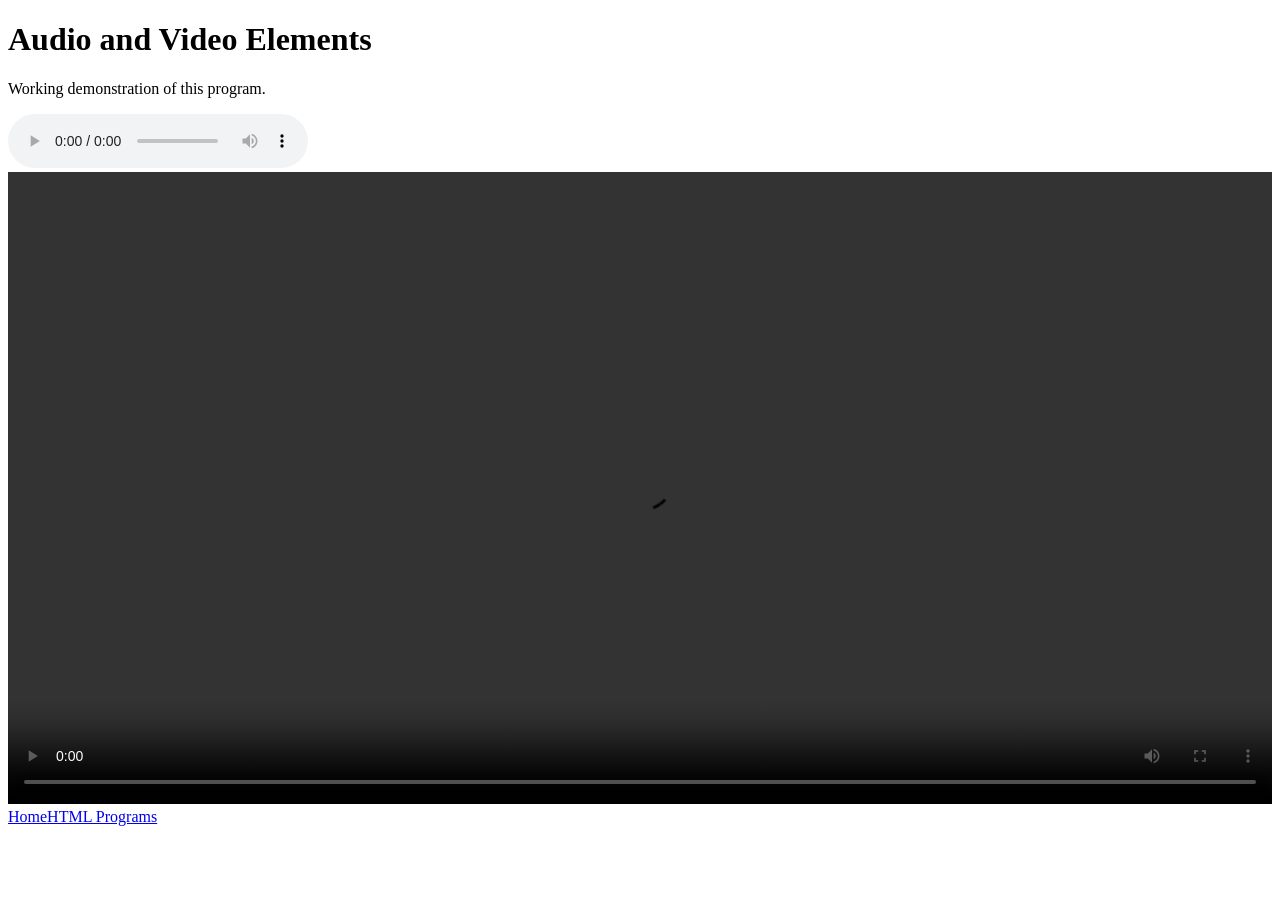
==== html/html-06-audio-and-video-elements.html @ 183fc896 "Add files via upload" ====
<!doctype html>
<html lang="en">
  <head>
    <meta charset="UTF-8" />
    <meta name="viewport" content="width=device-width, initial-scale=1" />
    <title>Audio and Video Elements</title>
    <link rel="stylesheet" href="../assets/style.css" />
  </head>
  <body>
    <div class="wrap">
      <h1>Audio and Video Elements</h1>
      <p class="d">Working demonstration of this program.</p>
      <audio
        controls
        src="../html/images/Vizhi_Veekura_-_BestTamilan.mp3"
      ></audio
      ><video
        controls
        width="100%"
        src="../html/images/__SaiAbhyankkar_-_Vizhi_Veekura__Music_Video___Saanve_Megghana__Sai_Smriti_Adesh__Thejo__Think_Indie.mp4"
      ></video>
      <nav>
        <a class="btn" href="../index.html">Home</a
        ><a class="btn" href="index.html">HTML Programs</a>
      </nav>
    </div>
  </body>
</html>
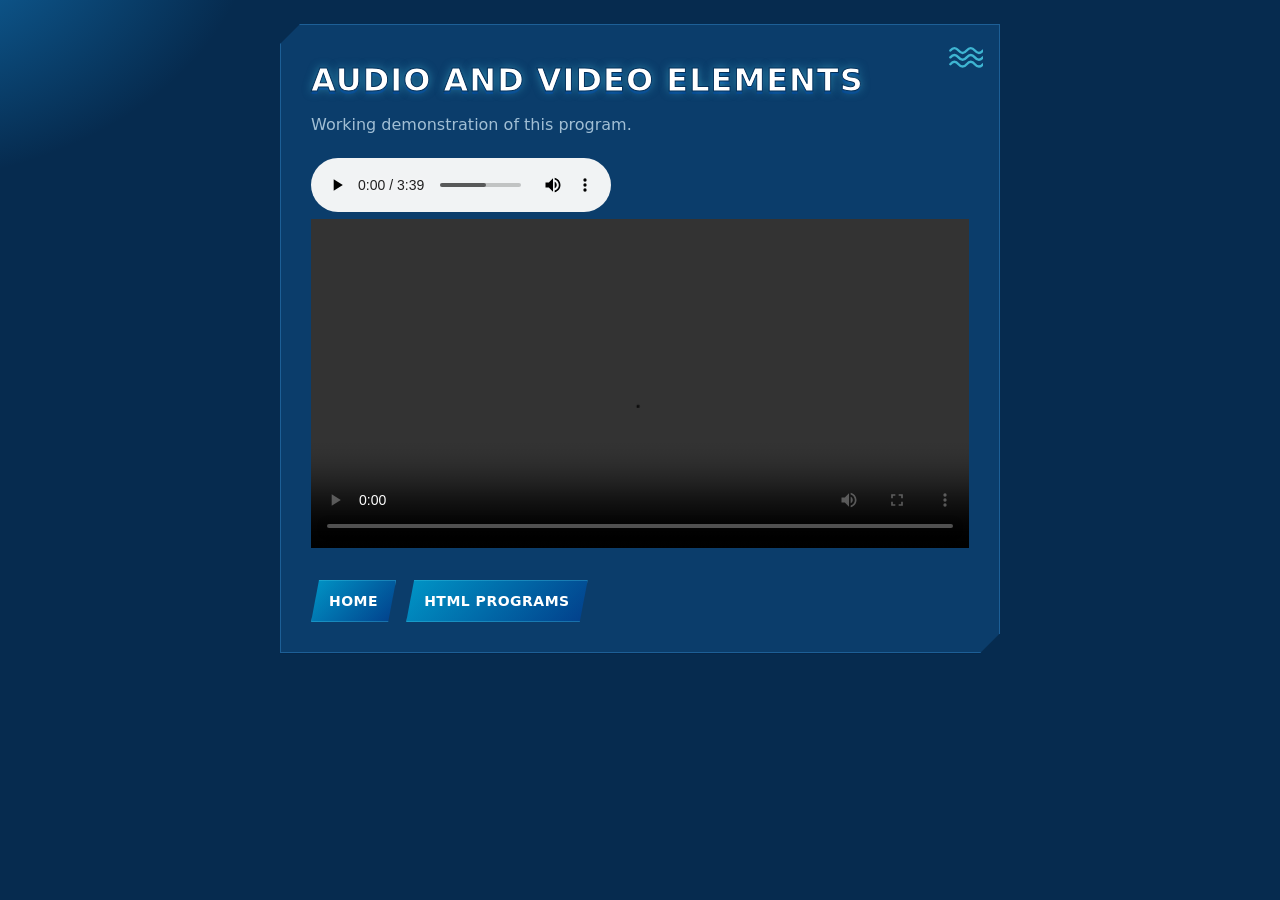
==== commit 63643ba2: "Update html-06-audio-and-video-elements.html" ====
--- a/html/html-06-audio-and-video-elements.html
+++ b/html/html-06-audio-and-video-elements.html
@@ -17,7 +17,7 @@
       ><video
         controls
         width="100%"
-        src="../html/images/__SaiAbhyankkar_-_Vizhi_Veekura__Music_Video___Saanve_Megghana__Sai_Smriti_Adesh__Thejo__Think_Indie.mp4"
+        src="../html/images/__SaiAbhyankkar_-_Vizhi_Veekura__Music_Video___Saanve_Megghana__Sai_Smriti_Adesh__Thejo__Think_Indie(1).mp4"
       ></video>
       <nav>
         <a class="btn" href="../index.html">Home</a
--- a/assets/style.css
+++ b/assets/style.css
@@ -0,0 +1,179 @@
+/* ===== SEA BLUE & WHITE THEME — individual program pages ===== */
+:root {
+  --a: #0096c7; /* sea blue */
+  --b: #48cae4; /* bright aqua accent */
+  --bg: #062b4f;
+  --c: #0b3d6b;
+  --t: #f1f9ff;
+  --line: #1d5f96;
+  --h: #fff; /* heading colour */
+  --h-stroke: #03305a;
+  --h-shadow: 0 0 10px #48cae488, 0 3px 0 #023e8a;
+  --muted: #d3eaf8;
+  --glow: #1274b5;
+  --shadow: #00122acc;
+}
+body.light {
+  --bg: #eaf6fc;
+  --c: #fff;
+  --t: #0b2a4a;
+  --line: #bfe0f2;
+  --b: #0077b6;
+  --h: #0a5c99;
+  --h-stroke: transparent;
+  --h-shadow: 0 2px 0 #cfeaf8;
+  --muted: #3d6b8f;
+  --glow: #cdeefb;
+  --shadow: #0a5c9938;
+}
+
+* {
+  box-sizing: border-box;
+  margin: 0;
+}
+body {
+  font:
+    16px/1.6 system-ui,
+    sans-serif;
+  background:
+    radial-gradient(
+      ellipse 700px 500px at -10% -10%,
+      var(--glow) 0%,
+      transparent 55%
+    ),
+    var(--bg);
+  color: var(--t);
+  min-height: 100vh;
+  display: flex;
+  justify-content: center;
+  padding: 24px;
+}
+a {
+  color: var(--b);
+}
+.wrap {
+  width: min(720px, 100%);
+  height: fit-content;
+  background: var(--c);
+  border: 1px solid var(--line);
+  padding: 30px;
+  position: relative;
+  clip-path: polygon(
+    20px 0,
+    100% 0,
+    100% calc(100% - 20px),
+    calc(100% - 20px) 100%,
+    0 100%,
+    0 20px
+  );
+  box-shadow: 0 25px 70px var(--shadow);
+}
+.wrap::before {
+  content: "";
+  position: absolute;
+  top: 14px;
+  right: 16px;
+  width: 34px;
+  height: 34px;
+  background-image: url("data:image/svg+xml;utf8,<svg xmlns='http://www.w3.org/2000/svg' viewBox='0 0 100 100'><g fill='none' stroke='%2348cae4' stroke-width='7' stroke-linecap='round'><path d='M4 34 q12 -14 24 0 t24 0 t24 0 t24 0'/><path d='M4 54 q12 -14 24 0 t24 0 t24 0 t24 0'/><path d='M4 74 q12 -14 24 0 t24 0 t24 0 t24 0'/></g></svg>");
+  background-repeat: no-repeat;
+  background-size: contain;
+  opacity: 0.85;
+}
+h1 {
+  text-transform: uppercase;
+  font-weight: 900;
+  letter-spacing: 1px;
+  color: var(--h);
+  -webkit-text-stroke: 1px var(--h-stroke);
+  text-shadow: var(--h-shadow);
+}
+p.d {
+  opacity: 0.75;
+  margin: 6px 0 20px;
+  color: var(--muted);
+}
+nav {
+  display: flex;
+  gap: 10px;
+  margin-top: 24px;
+  flex-wrap: wrap;
+}
+a.btn,
+button {
+  background: linear-gradient(135deg, var(--a), #023e8a);
+  color: #fff;
+  border: 0;
+  padding: 10px 18px;
+  cursor: pointer;
+  text-decoration: none;
+  font: inherit;
+  font-weight: 700;
+  text-transform: uppercase;
+  letter-spacing: 0.5px;
+  font-size: 14px;
+  clip-path: polygon(8px 0, 100% 0, calc(100% - 8px) 100%, 0 100%);
+  box-shadow: 0 0 0 1px #48cae455 inset;
+  transition: 0.2s;
+}
+button:hover,
+a.btn:hover {
+  filter: brightness(1.2);
+  box-shadow: 0 0 18px var(--b);
+}
+input,
+select,
+textarea {
+  background: var(--bg);
+  color: var(--t);
+  border: 1px solid var(--line);
+  padding: 10px;
+  font: inherit;
+  width: 100%;
+  margin: 6px 0;
+}
+input:focus,
+select:focus,
+textarea:focus {
+  outline: none;
+  border-color: var(--a);
+  box-shadow: 0 0 0 2px #0096c744;
+}
+table {
+  width: 100%;
+  border-collapse: collapse;
+}
+td,
+th {
+  padding: 8px;
+  border-bottom: 1px solid var(--line);
+  text-align: left;
+}
+.out {
+  margin-top: 14px;
+  padding: 12px;
+  background: var(--bg);
+  min-height: 44px;
+  border: 1px dashed var(--line);
+}
+.big {
+  font-size: 44px;
+  text-align: center;
+  color: var(--b);
+  text-shadow: 0 0 16px #48cae466;
+}
+.row {
+  display: flex;
+  gap: 8px;
+  flex-wrap: wrap;
+}
+.row > * {
+  flex: 1;
+}
+.err {
+  color: #ff6b6b;
+  font-size: 14px;
+}
+li {
+  margin: 6px 0;
+}
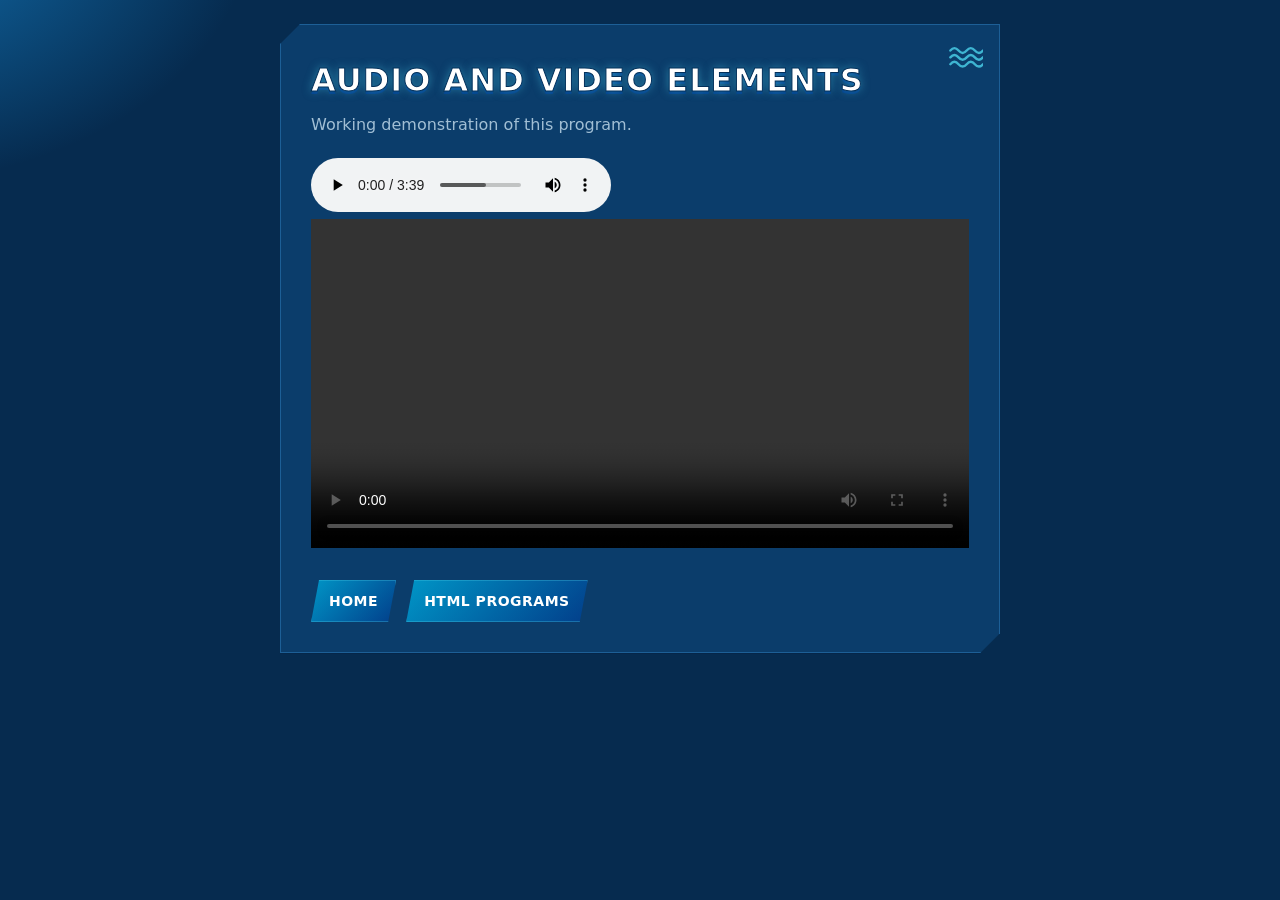
==== commit 895c50d3: "Update html-06-audio-and-video-elements.html" ====
--- a/html/html-06-audio-and-video-elements.html
+++ b/html/html-06-audio-and-video-elements.html
@@ -17,7 +17,7 @@
       ><video
         controls
         width="100%"
-        src="../html/images/__SaiAbhyankkar_-_Vizhi_Veekura__Music_Video___Saanve_Megghana__Sai_Smriti_Adesh__Thejo__Think_Indie(1).mp4"
+        src="../html/images/__SaiAbhyankkar_-_Vizhi_Veekura__Music_Video___Saanve_Megghana__Sai_Smriti_Adesh__Thejo__Think_Indie (1).mp4"
       ></video>
       <nav>
         <a class="btn" href="../index.html">Home</a
